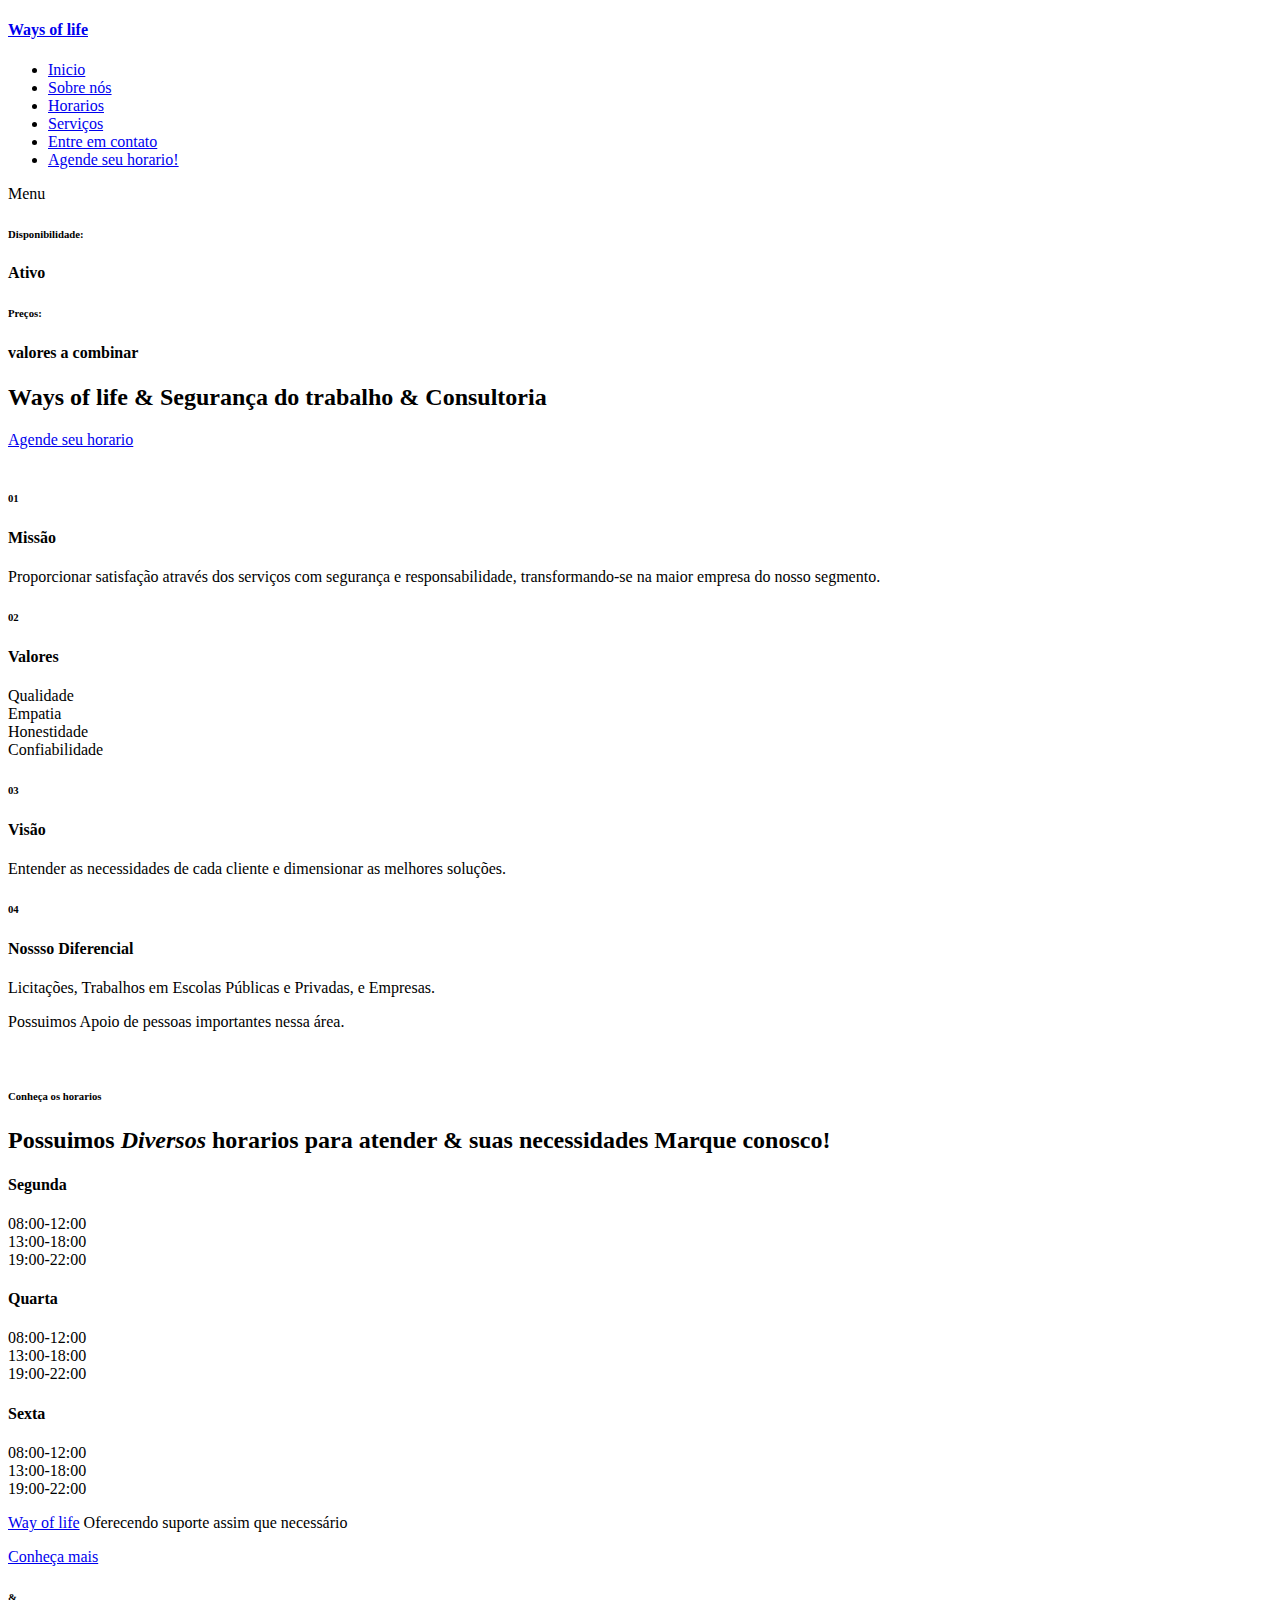
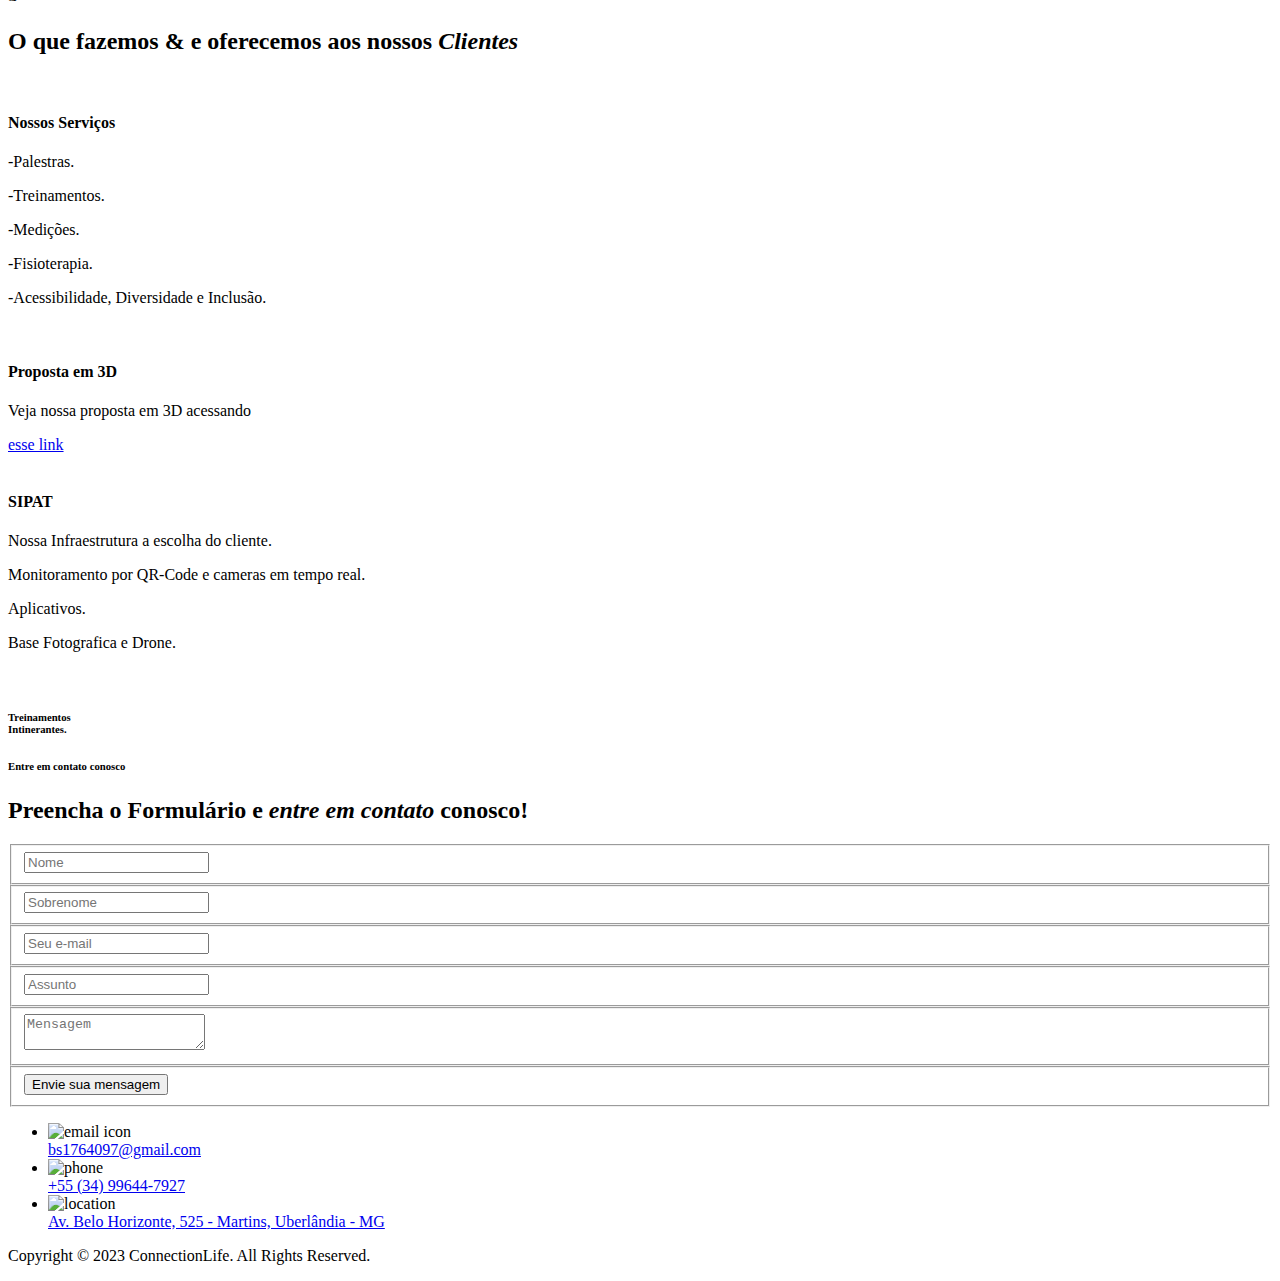
==== index.html @ 51b6b544 "penis" ====
<!DOCTYPE html>
<html lang="en">

  <head>

    <meta charset="UTF-8">
    <meta name="viewport" content="width=device-width, initial-scale=1, shrink-to-fit=no">
    <meta name="description" content="">
    <meta name="author" content="">
    <link rel="preconnect" href="https://fonts.gstatic.com">
    <link href="https://fonts.googleapis.com/css2?family=Open+Sans:wght@300;400;600;700;800&display=swap" rel="stylesheet">
    <title>Ways of life</title>
    <!-- Bootstrap core CSS -->
    <link href="vendor/bootstrap/css/bootstrap.min.css" rel="stylesheet">


    <!-- Additional CSS Files -->
    <link rel="stylesheet" href="assets/css/fontawesome.css">
    <link rel="stylesheet" href="assets/css/templatemo-seo-dream.css">
    <link rel="stylesheet" href="assets/css/animated.css">
    <link rel="stylesheet" href="assets/css/owl.css">
    <link rel="stylesheet" href="assets/css/style.css">
    

</head>

<body>

  <!-- ***** Preloader Start ***** -->
  <div id="js-preloader" class="js-preloader">
    <div class="preloader-inner">
      <span class="dot"></span>
      <div class="dots">
        <span></span>
        <span></span>
        <span></span>
      </div>
    </div>
  </div>
  <!-- ***** Preloader End ***** -->

  <!-- ***** Header Area Start ***** -->
  <header class="header-area header-sticky wow slideInDown" data-wow-duration="0.75s" data-wow-delay="0s">
    <div class="container">
      <div class="row">
        <div class="col-12">
          <nav class="main-nav">
            <!-- ***** Logo Start ***** -->
            <a href="index.html" class="logo">
              <h4>Ways of life<img src="assets/images/logo-icon.png" alt=""></h4>
            </a>
            <!-- ***** Logo End ***** -->
            <!-- ***** Menu Start ***** -->
            <ul class="nav">
              <li class="scroll-to-section"><a href="#top" class="active">Inicio</a></li>
              <li class="scroll-to-section"><a href="#features">Sobre nós</a></li>
              <li class="scroll-to-section"><a href="#about">Horarios</a></li>
              <li class="scroll-to-section"><a href="#services">Serviços</a></li>
              <li class="scroll-to-section"><a href="#contact">Entre em contato</a></li> 
              <li class="scroll-to-section"><div class="main-blue-button"><a href="#contact">Agende seu horario!</a></div></li> 
            </ul>        
            <a class='menu-trigger'>
                <span>Menu</span>
            </a>
            <!-- ***** Menu End ***** -->
          </nav>
        </div>
      </div>
    </div>
  </header>
  <!-- ***** Header Area End ***** -->

  <div class="main-banner wow fadeIn" id="top" data-wow-duration="1s" data-wow-delay="0.5s">
    <div class="container">
      <div class="row">
        <div class="col-lg-12">
          <div class="row">
            <div class="col-lg-6 align-self-center">
              <div class="left-content header-text wow fadeInLeft" data-wow-duration="1s" data-wow-delay="1s">
                <div class="row">
                  <div class="col-lg-4 col-sm-4">
                    <div class="info-stat">
                      <h6>Disponibilidade:</h6>
                      <h4>Ativo</h4>
                    </div>
                  </div>
                  <div class="col-lg-4 col-sm-4">
                    <div class="info-stat">
                      <h6>Preços:</h6>
                      <h4>valores a combinar</h4>
                    </div>
                  </div>
                  </div>
                  <div class="col-lg-12">
                    <h2>Ways of life &amp; Segurança do trabalho & Consultoria </h2>
                  </div>
                  <div class="col-lg-12">
                    <div class="main-green-button scroll-to-section">
                      <a href="#contact">Agende seu horario</a>
                    </div>
                  </div>
                </div>
              </div>
            </div>
            <div class="col-lg-6">
              <div class="right-image wow fadeInRight" data-wow-duration="1s" data-wow-delay="0.5s">
                <img src="assets/images/banner-right-image.png" alt="">
              </div>
            </div>
          </div>
        </div>
      </div>
    </div>
  </div>

  <div id="features" class="features section">
    <div class="container">
      <div class="row">
        <div class="col-lg-12">
          <div class="features-content">
            <div class="row">
              <div class="col-lg-3">
                <div class="features-item first-feature wow fadeInUp" data-wow-duration="1s" data-wow-delay="0s">
                  <div class="first-number number">
                    <h6>01</h6>
                  </div>
                  <div class="icon"></div>
                  <h4>Missão</h4>
                  <div class="line-dec"></div>
                  <p>Proporcionar satisfação através dos serviços com segurança e responsabilidade, transformando-se na maior empresa do nosso segmento.</p>
                </div>
              </div>
              <div class="col-lg-3">
                <div class="features-item second-feature wow fadeInUp" data-wow-duration="1s" data-wow-delay="0.2s">
                  <div class="second-number number">
                    <h6>02</h6>
                  </div>
                  <div class="icon"></div>
                  <h4>Valores</h4>
                  <div class="line-dec"></div>
                  <li>Qualidade</li>
                  <li>Empatia</li>
                  <li>Honestidade</li>
                  <li>Confiabilidade</li>
                </div>
              </div>
              <div class="col-lg-3">
                <div class="features-item first-feature wow fadeInUp" data-wow-duration="1s" data-wow-delay="0.4s">
                  <div class="third-number number">
                    <h6>03</h6>
                  </div>
                  <div class="icon"></div>
                  <h4>Visão</h4>
                  <div class="line-dec"></div>
                  <p>Entender as necessidades de cada cliente e dimensionar as melhores soluções.
                </div>
              </div>
              <div class="col-lg-3">
                <div class="features-item second-feature last-features-item wow fadeInUp" data-wow-duration="1s" data-wow-delay="0.6s">
                  <div class="fourth-number number">
                    <h6>04</h6>
                  </div>
                  <div class="icon"></div>
                  <h4>Nossso Diferencial</h4>
                  <div class="line-dec"></div>
                  <p>Licitações, Trabalhos em Escolas Públicas e Privadas, e Empresas.</p>
                  <p>Possuimos Apoio de pessoas importantes nessa área.</p>
                </div>
              </div>
            </div>
          </div>
        </div>
          </div>
        </div>
      </div>
    </div>
  </div>

  <div id="about" class="about-us section">
    <div class="container">
      <div class="row">
        <div class="col-lg-6">
          <div class="left-image wow fadeInLeft" data-wow-duration="1s" data-wow-delay="0.5s">
            <img src="assets/images/about-left-image.png" alt="">
          </div>
        </div>
        <div class="col-lg-6 align-self-center wow fadeInRight" data-wow-duration="1s" data-wow-delay="0.5s">
          <div class="section-heading">
            <h6>Conheça os horarios</h6>
            <h2>Possuimos <em>Diversos</em> horarios para atender &amp; suas necessidades <span>Marque conosco!</span></h2>
          </div>
          <div class="row">
            <div class="col-lg-4 col-sm-4">
              <div class="about-item">
                <h4>Segunda</h4>
                <li>08:00-12:00</li>
                <li>13:00-18:00</li>
                <li>19:00-22:00</li>
              </div>
            </div>
            <div class="col-lg-4 col-sm-4">
              <div class="about-item">
                <h4>Quarta</h4>
                <li>08:00-12:00</li>
                <li>13:00-18:00</li>
                <li>19:00-22:00</li>
              </div>
            </div>
            <div class="col-lg-4 col-sm-4">
              <div class="about-item">
                <h4>Sexta</h4>
                <li>08:00-12:00</li>
                <li>13:00-18:00</li>
                <li>19:00-22:00</li>
              </div>
            </div>
          </div>
          <p><a rel="nofollow" href="https://templatemo.com/tm-563-seo-dream" target="_parent">Way of life</a> Oferecendo suporte assim que necessário  </p>
          <div class="main-green-button"><a href="#">Conheça mais</a></div>
        </div>
      </div>
    </div>
  </div>

  <div id="services" class="our-services section">
    <div class="container">
      <div class="row">
        <div class="col-lg-6 offset-lg-3">
          <div class="section-heading wow bounceIn" data-wow-duration="1s" data-wow-delay="0.2s">
            <h6>&</h6>
            <h2>O que fazemos &amp; <span>e oferecemos </span> aos nossos <em>Clientes</em></h2>
          </div>
        </div>
      </div>
    </div>
    <div class="container-fluid">
      <div class="row">
        <div class="col-lg-4">
          <div class="service-item wow bounceInUp" data-wow-duration="1s" data-wow-delay="0.3s">
            <div class="row">
              <div class="col-lg-4">
                <div class="icon">
                  <img src="assets/images/service-icon-01.png" alt="">
                </div>
              </div>
              <div class="col-lg-8">
                <div class="right-content">
                  <h4>Nossos Serviços</h4>
                  <p>-Palestras.</p>
                  <p>-Treinamentos.</p>
                  <p>-Medições.</p>
                  <P>-Fisioterapia.</P>
                  <p>-Acessibilidade, Diversidade e Inclusão.</p>
                </div>
              </div>
            </div>
          </div>
        </div>
        <div class="col-lg-4">
          <div class="service-item wow bounceInUp" data-wow-duration="1s" data-wow-delay="0.4s">
            <div class="row">
              <div class="col-lg-4">
                <div class="icon">
                  <img src="assets/images/service-icon-02.png" alt="">
                </div>
              </div>
              <div class="col-lg-8">
                <div class="right-content">
                  <h4>Proposta em 3D</h4>
                  <p>Veja nossa proposta em 3D acessando</p> <a href="https://planner5d.com/editor?key=4279907073f5f7d081da44875c2f75b5" target="_parent"> esse link</a>
                </div>
              </div>
            </div>
          </div>
        </div>
        <div class="col-lg-4">
          <div class="service-item wow bounceInUp" data-wow-duration="1s" data-wow-delay="0.5s">
            <div class="row">
              <div class="col-lg-4">
                <div class="icon">
                  <img src="assets/images/service-icon-03.png" alt="">
                </div>
              </div>
              <div class="col-lg-8">
                <div class="right-content">
                  <h4>SIPAT</h4>
                  <p>Nossa Infraestrutura a escolha do cliente.</p>
                  <P>Monitoramento por QR-Code e cameras em tempo real.</P>
                  <p>Aplicativos.</p>
                  <p>Base Fotografica e Drone.</p>
                </div>
              </div>
            </div>
          </div>
          </div>
              </div>
              </div>
              </div>
              </div>
              </div>
              </div>
            </div>
          </div>
        </div>
      </div>
    </div>
  </div>
  <div class="portfolio">
    <div class="imagem">
      <img src="assets/images/CURSO-NR-35-2.png" alt="">
    </div>
    <div class="texto sombrinha">
      <div>
      <h6 class="tamanho">Treinamentos <br>Intinerantes.</h6>
    </div>
    </div>
  </div>

  <div id="contact" class="contact-us section">
    <div class="container">
      <div class="row">
        <div class="col-lg-12 wow fadeInUp" data-wow-duration="0.5s" data-wow-delay="0.25s">
          <form id="contact" action="" method="post">
            <div class="row">
              <div class="col-lg-6 offset-lg-3">
                <div class="section-heading">
                  <h6>Entre em contato conosco</h6>
                  <h2>Preencha o<span> Formulário </span> e <em>entre em contato</em> conosco!</h2>
                </div>
              </div>
              <div class="col-lg-9">
                <div class="row">
                  <div class="col-lg-6">
                    <fieldset>
                      <input type="name" name="name" id="name" placeholder="Nome" autocomplete="on" required>
                    </fieldset>
                  </div>
                  <div class="col-lg-6">
                    <fieldset>
                      <input type="surname" name="surname" id="surname" placeholder="Sobrenome" autocomplete="on" required>
                    </fieldset>
                  </div>
                  <div class="col-lg-6">
                    <fieldset>
                      <input type="text" name="email" id="email" pattern="[^ @]*@[^ @]*" placeholder="Seu e-mail" required="">
                    </fieldset>
                  </div>
                  <div class="col-lg-6">
                    <fieldset>
                      <input type="subject" name="subject" id="subject" placeholder="Assunto" autocomplete="on">
                    </fieldset>
                  </div>
                  <div class="col-lg-12">
                    <fieldset>
                      <textarea name="message" type="text" class="form-control" id="message" placeholder="Mensagem" required=""></textarea>  
                    </fieldset>
                  </div>
                  <div class="col-lg-12">
                    <fieldset>
                      <button type="submit" id="form-submit" class="main-button ">Envie sua mensagem</button>
                    </fieldset>
                  </div>
                </div>
              </div>
              <div class="col-lg-3">
                <div class="contact-info">
                  <ul>
                    <li>
                      <div class="icon">
                        <img src="assets/images/contact-icon-01.png" alt="email icon">
                      </div>
                      <a href="mailto: bs1764097@gmail.com">bs1764097@gmail.com</a>
                    </li>
                    <li>
                      <div class="icon">
                        <img src="assets/images/contact-icon-02.png" alt="phone">
                      </div>
                      <a href="#">+55 (34) 99644-7927</a>
                    </li>
                    <li>
                      <div class="icon">
                        <img src="assets/images/contact-icon-03.png" alt="location">
                      </div>
                      <a href="#">Av. Belo Horizonte, 525 - Martins, Uberlândia - MG</a>
                    </li>
                  </ul>
                </div>
              </div>
            </div>
          </form>
        </div>
      </div>
    </div>
  </div>

  <footer>
    <div class="container">
      <div class="row">
        <div class="col-lg-12">
          <p>Copyright © 2023 ConnectionLife. All Rights Reserved. 
      </div>
    </div>
  </footer>

  <!-- Scripts -->
  <script src="vendor/jquery/jquery.min.js"></script>
  <script src="vendor/bootstrap/js/bootstrap.bundle.min.js"></script>
  <script src="assets/js/owl-carousel.js"></script>
  <script src="assets/js/animation.js"></script>
  <script src="assets/js/imagesloaded.js"></script>
  <script src="assets/js/custom.js"></script>

</body>
</html>
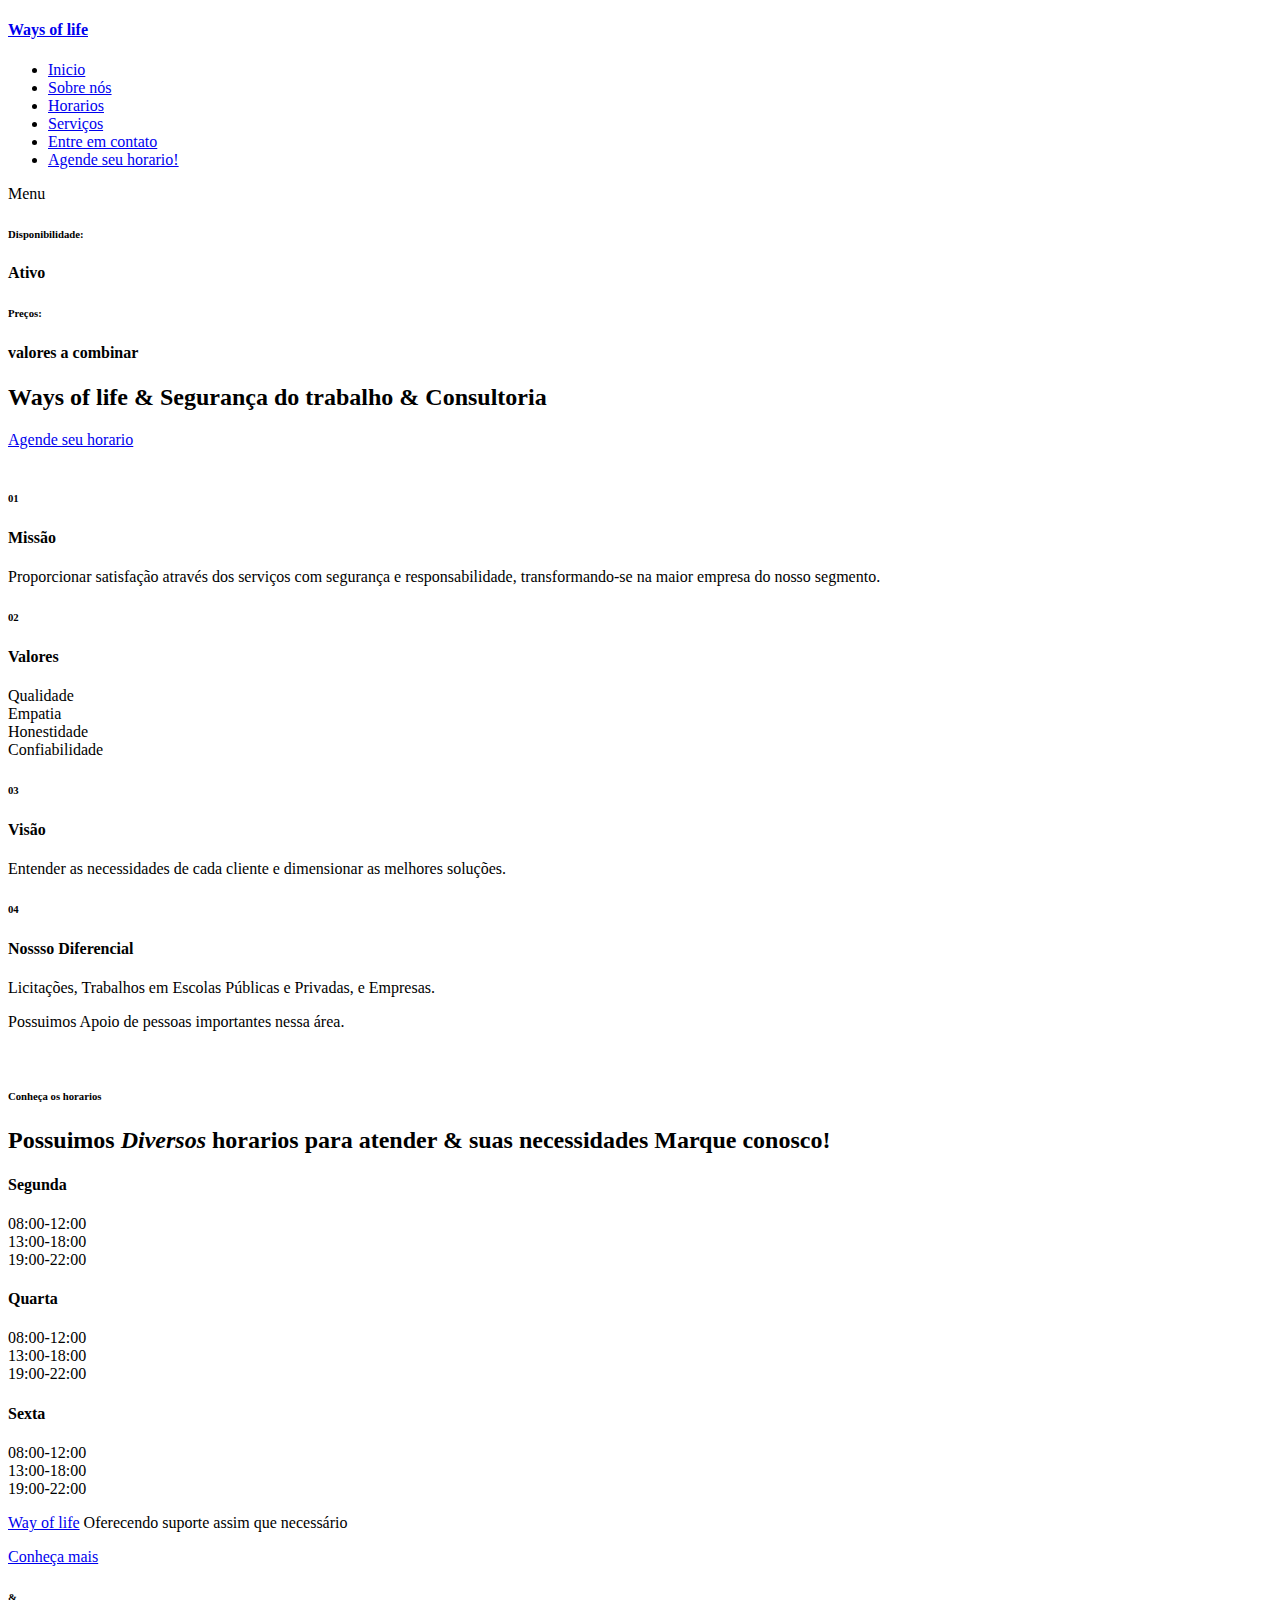
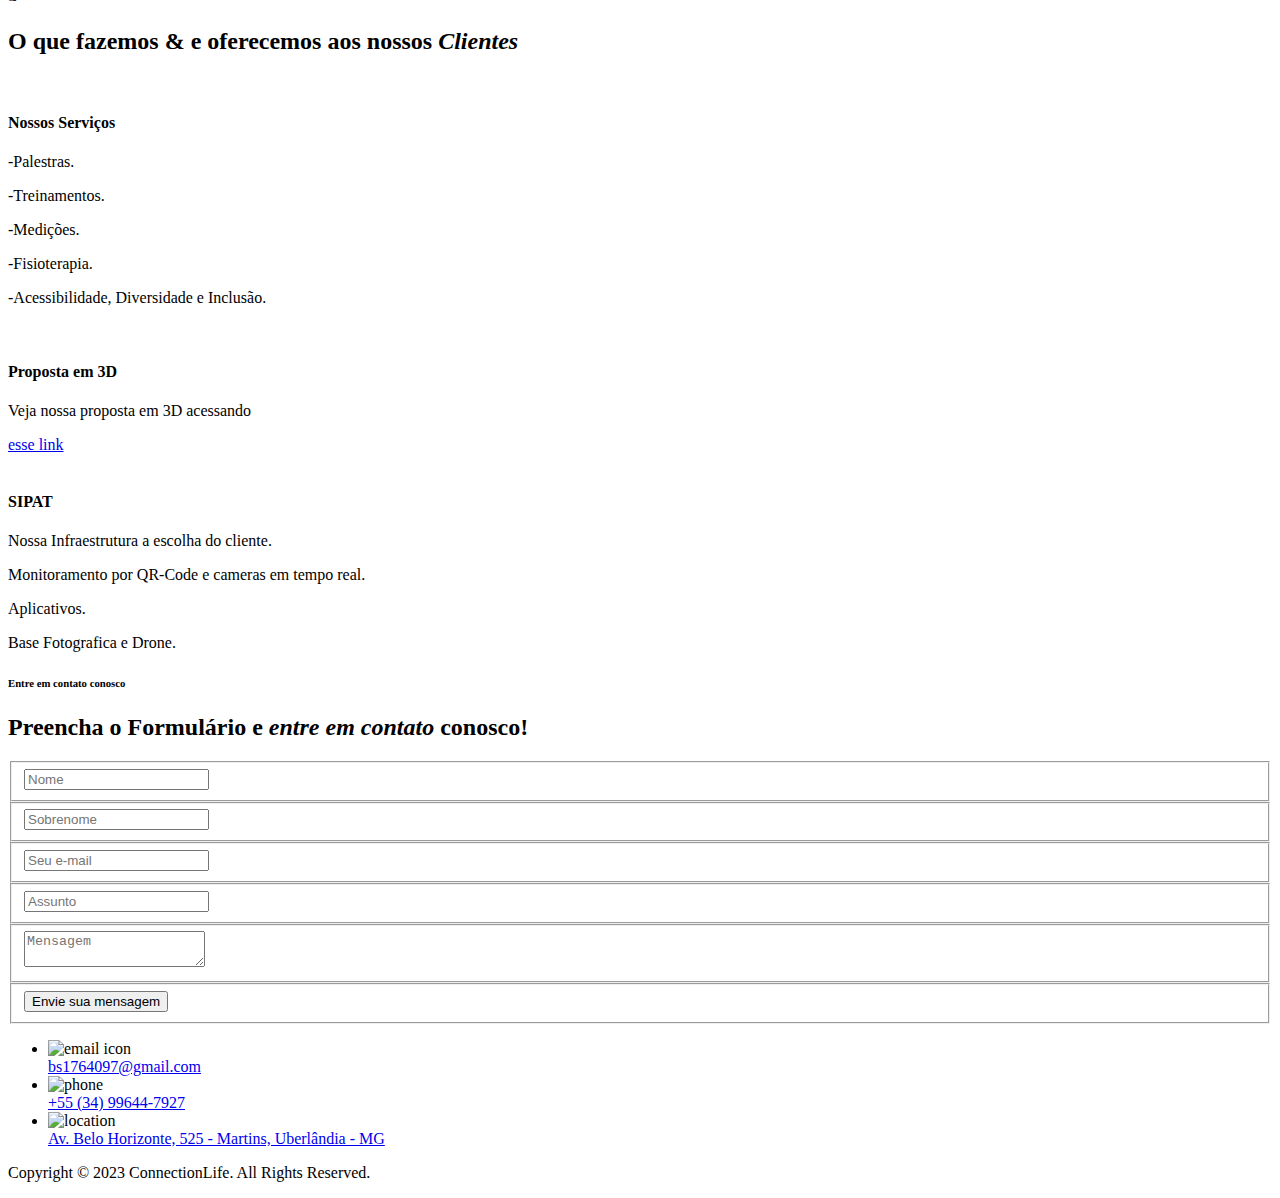
==== commit f176b44a: "penis 2" ====
--- a/index.html
+++ b/index.html
@@ -306,17 +306,6 @@
       </div>
     </div>
   </div>
-  <div class="portfolio">
-    <div class="imagem">
-      <img src="assets/images/CURSO-NR-35-2.png" alt="">
-    </div>
-    <div class="texto sombrinha">
-      <div>
-      <h6 class="tamanho">Treinamentos <br>Intinerantes.</h6>
-    </div>
-    </div>
-  </div>
-
   <div id="contact" class="contact-us section">
     <div class="container">
       <div class="row">
